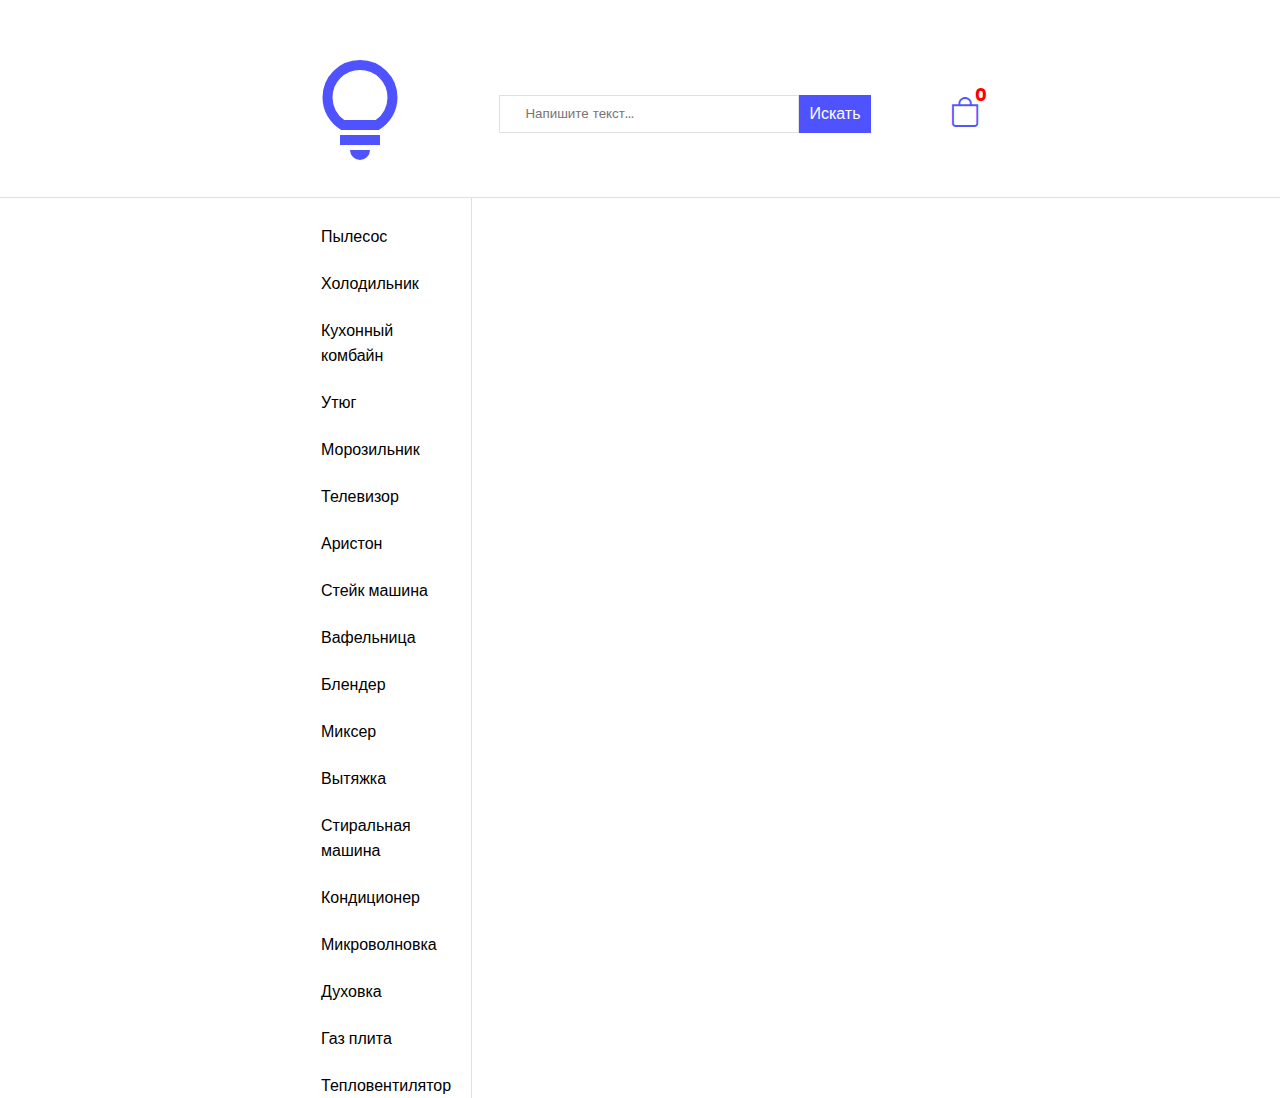
==== index.html @ f56542cd "first commit" ====
<!DOCTYPE html>
<html lang="en">

<head>
    <meta charset="UTF-8">
    <meta name="viewport" content="width=device-width, initial-scale=1.0">
    <title>Document</title>
    <link rel="stylesheet" href="./index.css">
    <link rel="stylesheet" href="https://cdn.jsdelivr.net/npm/bootstrap-icons@1.11.3/font/bootstrap-icons.min.css">

</head>

<body>
    <header>
        <div class="container">
            <div class="succes-message show">
                <div class="text-content">
                    <h4>Успешно сохранён<i class="bi bi-check-circle"></i></h4>
                </div>
            </div>
            <div class="logo">
                <img src="./asessts/lightbulb_24dp_5F6368_FILL0_wght400_GRAD0_opsz24.svg" alt="">
            </div>
            <div class="search">
                <input type="text" placeholder="Напишите текст...">
                <button id="search">Искать</button>
                <i class="bi bi-x"></i>
            </div>
            <div class="right-content">
                <button><i class="bi bi-search"></i></button>
                <a href="cart.html"><i class="bi bi-bag"></i></a>
                <h4>13</h4>
            </div>
        </div>
    </header>
    <article class="section1">
        <div class="content-left">
            <div class="content-text-left">
            </div>

        </div>
        <div class="content-right">
            <div class="cards">
               
            </div>

        </div>
    </article>

    <script src="./index.js"></script>
   
</body>

</html>
---- index.css ----
@import url('https://fonts.googleapis.com/css2?family=Poppins:ital,wght@0,100;0,200;0,300;0,400;0,500;0,600;0,700;0,800;0,900;1,100;1,200;1,300;1,400;1,500;1,600;1,700;1,800;1,900&display=swap');

* {
    padding: 0;
    margin: 0;
    box-sizing: border-box;
    font-family: "Poppins", sans-serif;
}
.container {
    max-width: 1920px;
    margin: auto;
    border-bottom: 1px solid #E0E0E0;
    padding-left: 300px;
    padding-right: 300px;
    padding-top: 50px;
    padding-bottom: 20px;
    display: flex;
    justify-content: space-between;
    align-items: center;
    position: relative;
    .succes-message {
        display: none; 
        background-color: rgb(1, 160, 1);
        position: fixed;
        top: 0;
        left: 0;
        max-width: 1920px;
        width: 100%;
        text-align: center;
        padding: 5px;
        z-index: 100;
    
    
        .text-content {

            h4 {
                font-size: 16px;
                color: white;
                i {
                    margin-left: 10px;
                    font-size: 18px;
                }
            }
        }
    }

    .logo {
        img {
            width: 120px;
            
        }
    }
    .search {
        display: flex;
        position: relative;
        input {
            padding: 8px 25px;
            border: 1px solid #E0E0E0;
            width: 300px;
            outline: none;
        }
        button {
            padding: 0px 10px;
            border: none;
            font-size: 16px;
            color: white;
            background-color: rgba(6, 10, 255, 0.705);
            cursor: pointer;
            
        }
        i {
            position: absolute;
            font-size: 27px;
            font-weight: bold;
            right: 70px;
            cursor: pointer;
            display: none;
        }

   
    }
    .right-content {
        display: flex;
        gap: 10px;
        font-size: 30px;
        gap: 20px;
        position: relative;
        button, a {
            background-color: transparent;
            border: none;
            font-size: 30px;
            cursor: pointer;
            color:rgba(6, 10, 255, 0.705);
        }
        button {
            display: none;
        }
        h4 {
            font-size: 18px;
            background-color: transparent;
            color: white;
            display: flex;
            align-items: center;
            justify-content: center;
            width: 20px;
            position: absolute;
            border-radius: 50%;
            right: -15px;
            top: -10px;
            display: none;
            color: red;

        }

        
    }

}
.section1 {
    max-width: 1920px;
    margin: auto;
    display: flex;
    .content-left {
        border-right: 1px solid #E0E0E0;
        padding-left: 300px;
        padding-right: 20px;
        padding-top: 20px;
        position: sticky;
        overflow-y: scroll;
        height: 100vh;
        position: sticky;


        .content-text-left {
            display: flex;
            flex-direction: column;

            a {
                text-decoration: none;
                margin-bottom: 10px;
                color: black;
                padding: 5px 20px;
                transition: all 0.3s;
                border: 1px solid transparent;
            }
            a:hover {
                border-bottom: 1px solid rgba(6, 10, 255, 0.705);
                border-top: 1px solid rgba(6, 10, 255, 0.705);
            }
        }
    }
    .content-left::-webkit-scrollbar {
        width: 0;
    }
    .content-right {
        padding-left: 20px;
        padding-top: 20px;
        height: 100vh;
        overflow-y: scroll;
        .cards {
            width: 1300px;
            display: flex;
            gap: 30px;
            flex-wrap: wrap; 
            


            .card {
                width: 350px;
                height: 600px;
                display: flex;
                flex-direction: column;
                padding-bottom: 10px;
                justify-content: space-between;
                transition: all 0.3s;
                border: 1px solid #E0E0E0;
                .img {
                    display: flex;
                    align-items: center;
                    justify-content: center;
                    padding: 10px;
                    overflow: hidden;
                    margin: auto;

                    img {
                        width: 200px;
                    }

                }
                .text-content-card {
                    padding: 10px;
                    overflow: auto; 
                    word-wrap: break-word; 
                    span {
                        font-size: 12px;
                        margin-right: 20px;
                        font-style: italic;
                        color: silver;
                    }
                    h4,
                    h5 {
                        margin-bottom: 10px;
                    }
                    .button {
                        margin-top: 30px;
                        display: flex;
                        align-items: center;
                        justify-content: center;


                        button {
                            padding: 5px 20px;
                            width: 290px;
                            font-size: 14px;
            
                            color: white;
                            background-color: rgba(6, 10, 255, 0.705);
                            border: none;
                            cursor: pointer;
                            transition: all 0.4s;

                            i {
                                margin-left: 10px;
                            }

                        }
                        button:hover {
                            background-color: rgba(0, 0, 128, 0.8);
                            box-shadow: 0 4px 8px rgba(6, 10, 255, 0.705);
            
                        }
                    }
                }


            }
            .card:hover {
              
                    box-shadow: 0 4px 8px rgba(6, 10, 255, 0.705);
                
            }
        }

    }
}
.content-right::-webkit-scrollbar {
    width: 0;
}
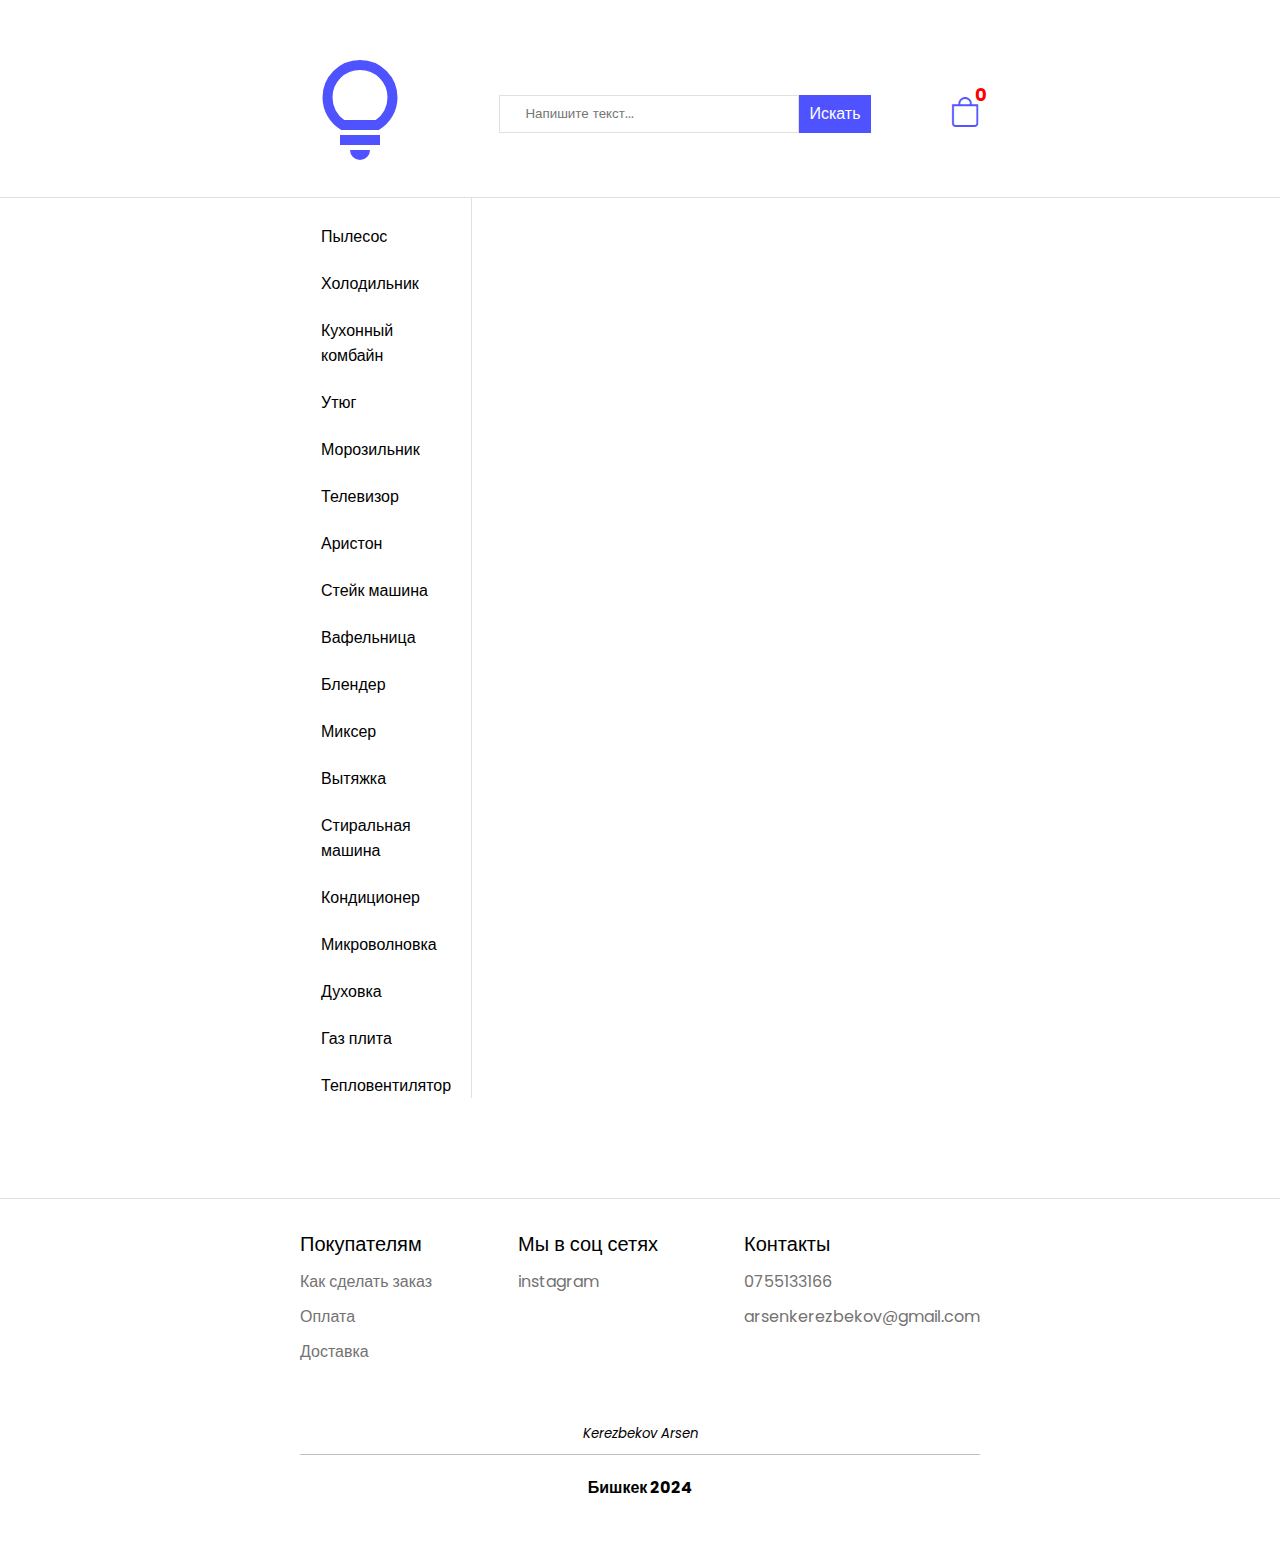
==== commit 202c1d57: "first" ====
--- a/index.html
+++ b/index.html
@@ -46,6 +46,39 @@
 
         </div>
     </article>
+    <footer>
+        <div class="content-footer">
+            <div class="column1">
+                <div class="text-content">
+                    <h2>Покупателям</h2>
+                        <a href="">Как сделать заказ</a>
+                        <a href="">Оплата</a>
+                        <a href="">Доставка</a>
+                </div>
+            </div>
+            <div class="column2">
+                <div class="text-content">
+                    <h2>Мы в соц сетях</h2>
+                    <a href="">instagram</a>
+                </div>
+            </div>
+            <div class="column3">
+                <div class="text-content">
+                    <h2>Контакты</h2>
+                    <a href="">0755133166</a>
+                    <a href="">arsenkerezbekov@gmail.com</a>
+                </div>
+
+            </div>
+        </div>
+        <div class="end">
+            <h5>Kerezbekov Arsen</h5>
+            <div class="bishkek">
+                <h4>Бишкек 2024</h4>
+            </div>
+        </div>
+    </footer>
+
 
     <script src="./index.js"></script>
    
--- a/index.css
+++ b/index.css
@@ -120,6 +120,7 @@
     max-width: 1920px;
     margin: auto;
     display: flex;
+    margin-bottom: 100px;
     .content-left {
         border-right: 1px solid #E0E0E0;
         padding-left: 300px;
@@ -246,3 +247,49 @@
 .content-right::-webkit-scrollbar {
     width: 0;
 }
+footer {
+    border-top: 1px solid #E0E0E0;
+
+    margin-top: 100px;
+    max-width: 1920px;
+    margin: auto;
+    padding: 30px 300px;
+
+    .content-footer {
+        display: flex;
+        justify-content: space-between;
+
+        .column1,
+        .column2,
+        .column3 {
+            .text-content{
+
+                display: flex;
+                flex-direction: column;
+                h2 {
+                    font-size: 20px;
+                    margin-bottom: 10px;
+                    font-weight: 400;
+                }
+                a {
+                    text-decoration: none;
+                    color: rgb(116, 114, 114);
+                    margin-bottom: 10px;
+                }
+            }
+        }
+    }
+    .end {
+        margin-top: 50px;
+        text-align: center;
+        h5 {
+            font-weight: 400;
+            font-style: italic;
+        }
+        .bishkek{
+            border-top: 1px solid silver;
+            margin-top: 10px;
+            padding: 20px;
+        }
+    }
+}
